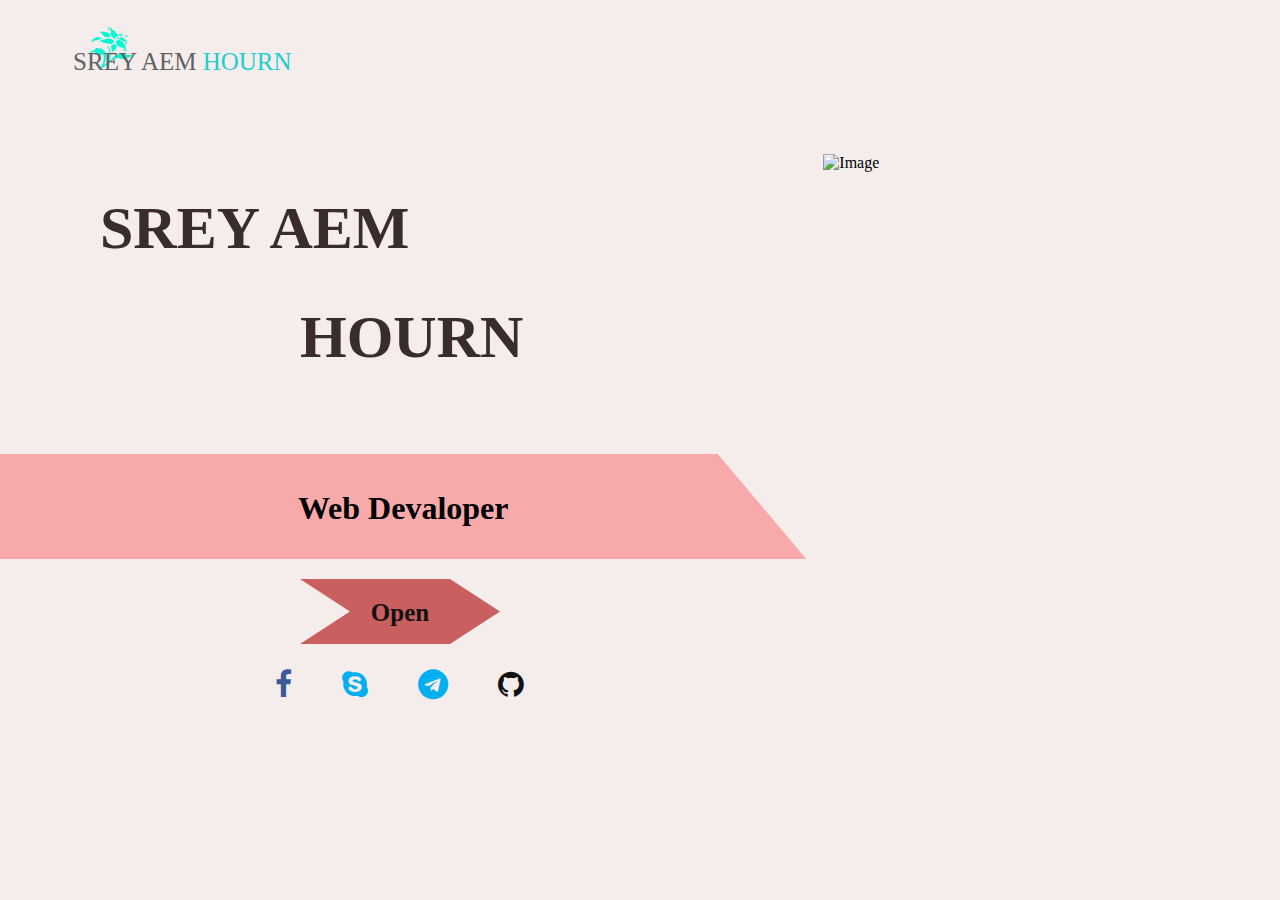
==== index.html @ a896f295 "#1 first" ====
<!DOCTYPE html>
<html lang="en">
<head>
    <meta charset="UTF-8">
    <meta name="viewport" content="width=device-width, initial-scale=1.0">
    <title>CV</title>
    <link rel="stylesheet" href="https://cdnjs.cloudflare.com/ajax/libs/font-awesome/4.7.0/css/font-awesome.min.css">
    <link rel="stylesheet" href="css/style.css">

</head>
<body>
    <svg xmlns="http://www.w3.org/2000/svg" width="360" height="100" viewBox="0 0 360 100">
        <defs>
        </defs>
        <path id="Shape_50_1" data-name="Shape 50 1" class="cls-1" d="M90.461,41.27a7.115,7.115,0,0,0,1.606.124,9.331,9.331,0,0,0,1.68-.046,4.121,4.121,0,0,0,1.6-1.013,9.871,9.871,0,0,1,1.939-.392,10.114,10.114,0,0,0,2.649-.58,16.623,16.623,0,0,1,2.136-.148l0.324-.16a2.985,2.985,0,0,0-.855-0.651,12.542,12.542,0,0,0-1.1-.665q-3.044-1.409-4.482-.477a6.961,6.961,0,0,1-.834.852,5.663,5.663,0,0,1-.723.078q-1.27.032-2.094,1.816a3.357,3.357,0,0,1-1.923,1.172Zm10.668-8.419a4.806,4.806,0,0,0,1.667,1.958,3.206,3.206,0,0,1,.655.819,2.8,2.8,0,0,0,1.119,1.034,30.549,30.549,0,0,0,3.12.437c1.943,0.231,3.128.338,3.548,0.326a18.753,18.753,0,0,1-1.192-1.891,7.339,7.339,0,0,0-.794-1.81,4.068,4.068,0,0,0-1.765-1.332,2.947,2.947,0,0,0-1.832-.383,4.29,4.29,0,0,1-2.364-.168,3.565,3.565,0,0,0-1.745-.291,4.519,4.519,0,0,0-2.166,1.833A2.163,2.163,0,0,1,101.129,32.85Zm7.315-2.39,0.123,0.005a2.53,2.53,0,0,1,.13-1.23,1.355,1.355,0,0,1,.695-0.553,2.234,2.234,0,0,0-.807-1.509,1.1,1.1,0,0,0-.43.523A2.775,2.775,0,0,0,108.444,30.46ZM110.05,29.3a2.847,2.847,0,0,0,.348,1.138c0.234,0.488.379,0.807,0.438,0.952a9.32,9.32,0,0,1-.164,2.118,3.005,3.005,0,0,0,.877,2.571c0.344,0.434.71,0.905,1.1,1.413a3.475,3.475,0,0,0,1.261,1.071c-0.034-.016.348,0.11,1.142,0.374a1.925,1.925,0,0,1,.023-0.864,5.542,5.542,0,0,1,1.137-1.1,7.616,7.616,0,0,0,.928-0.887,0.689,0.689,0,0,0,.907-0.363,0.86,0.86,0,0,0-.454-1.146,2.756,2.756,0,0,0-1.723-1.605,1.894,1.894,0,0,1-.615-1.11,2.051,2.051,0,0,0-1.082-1.324,1.751,1.751,0,0,0-.511-0.107,1.772,1.772,0,0,1-.515-0.11,2.771,2.771,0,0,1-.837-0.9,3.234,3.234,0,0,0-1.3-1.117,1.869,1.869,0,0,1-.606-0.588,1.951,1.951,0,0,0-.71-0.638,2.1,2.1,0,0,1-.472-0.064A3,3,0,0,1,110.05,29.3Zm6.451,9.225a4.977,4.977,0,0,1-.663.619,2.163,2.163,0,0,0-.633.688l-0.027.195,0.1,0.048a10.956,10.956,0,0,0,4.2-4.6,3.507,3.507,0,0,0,.163-1.37,1.439,1.439,0,0,0-.356-1.194l-0.164.079a4.567,4.567,0,0,1-.3,2.282A13.518,13.518,0,0,1,116.5,38.522Zm4.038-2.631c0.044,0.02.08,0.024,0.123,0.04,0,0.032,0,.05.008,0.084l0.033-.07a0.74,0.74,0,0,0,1.049-.37,0.8,0.8,0,0,0-.111-0.923,0.131,0.131,0,0,1,.011-0.012,3.92,3.92,0,0,0,.824-1.038c0.183-.395.137-0.657-0.139-0.784a10.248,10.248,0,0,1-.849,1.023c-0.14.154-.256,0.292-0.362,0.422-0.025-.013-0.04-0.028-0.066-0.04a0.865,0.865,0,0,0-1.333.312Q119.354,35.344,120.539,35.892Zm0.672,0.581q0.837-.18,2.114-0.364a4.221,4.221,0,0,0,1.351.058,0.95,0.95,0,0,1-.187-0.138,2.758,2.758,0,0,0-3.27.293Zm-1.038,1.091a2.609,2.609,0,0,0-2.048,1.246l-0.04.085a3.375,3.375,0,0,1,2.076.392,5.814,5.814,0,0,1,1.342.957,5.721,5.721,0,0,0,1.294.934,2.726,2.726,0,0,0,1.442.2,2.506,2.506,0,0,1,1.286.131,6.133,6.133,0,0,1,.736.444,3.519,3.519,0,0,0,.775.359l0.04-.085a1.579,1.579,0,0,0-.244-0.965,5.405,5.405,0,0,0-.544-1,4.867,4.867,0,0,0-1.532-1.019,4.63,4.63,0,0,1-.76-0.662,4.157,4.157,0,0,0-1.072-.805A4.486,4.486,0,0,0,120.173,37.563Zm5.943-.576c0.62,0.287,1.031.2,1.241-.248,0.262-.567.015-1.022-0.742-1.373a0.73,0.73,0,0,0-1.109.361A0.88,0.88,0,0,0,126.116,36.987Zm-0.446,5.158-0.182.123a2.755,2.755,0,0,0-.2,1.659,1.663,1.663,0,0,0,1.112,1.392,2.3,2.3,0,0,1,.753.4l0.174,0.029,0.072-.018c-0.257-.257-0.542-0.515-0.858-0.782a0.764,0.764,0,0,1-.2-1,1.781,1.781,0,0,1,.364-0.448,1.867,1.867,0,0,0,.346-0.408,0.98,0.98,0,0,0-.665-0.463Zm-0.876,2.844a11.129,11.129,0,0,0-5.22-5.251,3.443,3.443,0,0,0-1.229-.259,0.879,0.879,0,0,0-.917.3,0.616,0.616,0,0,0-.031.273,0.638,0.638,0,0,1-.012.224,1.811,1.811,0,0,1-.727.489,1.648,1.648,0,0,0-.807.659,1.86,1.86,0,0,0-.02,1.126,5.519,5.519,0,0,0,3.432,4.369,8.554,8.554,0,0,0,2.34.57,8.544,8.544,0,0,1,2.339.566,3.667,3.667,0,0,1,1.484,1.665q0.553,0.979,1.1,1.956l0.091-.061A15.9,15.9,0,0,0,124.794,44.989Zm0.744,6.79c-0.221-.515-0.443-1.054-0.661-1.619a2.312,2.312,0,0,0-1.256-1.281,3.219,3.219,0,0,0-1.224-.206,1.846,1.846,0,0,0,.491.434,6.265,6.265,0,0,0,2.456,2.685Zm-14.27-12.792c-0.137-.064-0.612-0.249-1.432-0.559a5.15,5.15,0,0,0-3.461.36,8.018,8.018,0,0,1-2.875.728,4.433,4.433,0,0,0-1.877.605,7.44,7.44,0,0,0-1.757,1.017,9.339,9.339,0,0,1-.615,1.057l-0.1.21,1.135-.555a2.053,2.053,0,0,1,1.85-.073,3.659,3.659,0,0,1,.748.553,3.679,3.679,0,0,0,.8.577,2.124,2.124,0,0,0,1.47.138,2.131,2.131,0,0,1,1.473.139q3.666,1.7,6.414-.178a3.613,3.613,0,0,0,1.334-1.392l0.078-.17a4.6,4.6,0,0,1-1.282-1.084A5.88,5.88,0,0,0,111.268,38.988Zm1.466,5.708a2.169,2.169,0,0,0-1.646.913,4.826,4.826,0,0,0,.368,2.593c-0.042.362-.076,0.7-0.1,1.035a1.857,1.857,0,0,0,.893,1.6,4.585,4.585,0,0,1,.926.973,4.218,4.218,0,0,1,.3,1.247c0.126-.183.2-0.288,0.209-0.316a1.852,1.852,0,0,0,.122-1.079,2.243,2.243,0,0,1-.053-0.7,1.784,1.784,0,0,1,.753-0.475,1.774,1.774,0,0,0,.93-0.858l0.12-.666A3.691,3.691,0,0,1,116.1,48.6a1.5,1.5,0,0,0,.651-0.731,2.1,2.1,0,0,0-.575-2.279,9.475,9.475,0,0,1-1.591-2.385,1.081,1.081,0,0,0-.047.236l-0.079.17A2.228,2.228,0,0,1,112.734,44.7Zm5.967,9.127a5.4,5.4,0,0,1-1.541.888q-1.453.565-1.687,0.664a11.67,11.67,0,0,0-2.937,2.558,16.337,16.337,0,0,1-2.9,2.732q0.538-2.378,1.108-4.7a11.755,11.755,0,0,0-.322-4.995,27.469,27.469,0,0,0-.959-3.073,4.394,4.394,0,0,0-2.221-2.522l-0.275-.076c0.262,0.43.576,1.006,0.953,1.729A24.207,24.207,0,0,1,109.5,52.3q0.618,2.868-1.074,8.011a0.333,0.333,0,0,1-.027.193,7.819,7.819,0,0,1-4.3,4.406q0.623-1.616,1.575-4.891a16.761,16.761,0,0,0,.184-5.951q-0.61-3.834-3.449-5.151a4.493,4.493,0,0,0-1.771-.3,8.81,8.81,0,0,1-1.606-.123c-0.47-.149-0.963-0.291-1.466-0.42a2.1,2.1,0,0,0-1.329.027,2.255,2.255,0,0,0-1,.8q-0.424.578-.8,1.126a11.375,11.375,0,0,1-1.971.739,3.66,3.66,0,0,0-2.283,2.089l-0.1.211-0.246,1.072,0.2-.013A4.566,4.566,0,0,1,92.2,52.545a3.648,3.648,0,0,1,2.914-.2,6.315,6.315,0,0,1,1.562,1.364,6.475,6.475,0,0,0,1.873,1.512,2.162,2.162,0,0,0,2.328-.291,1.9,1.9,0,0,1,1.864-.5q1.391,0.643,1.055,4.357a15.413,15.413,0,0,1-1.075,4.764A16.651,16.651,0,0,1,101.09,66.4,11.116,11.116,0,0,1,99.866,67.7a4.717,4.717,0,0,0-1.121,1.336,0.29,0.29,0,0,0,.108.309q3.105-1.3,3.756-1.615a12.932,12.932,0,0,0,3.293-2.24,52.59,52.59,0,0,1,7.913-6.393,6.741,6.741,0,0,1,4.154-1.12q1.635,0.4,3.218.77a5.988,5.988,0,0,0,3.733-.337,7.257,7.257,0,0,1,1.982-.425,5.43,5.43,0,0,0,2.032-.528q0.609-.364,1.223-0.751a3.2,3.2,0,0,1,1.406-.459,3.963,3.963,0,0,1,1.652.226,1.486,1.486,0,0,0,.252.065,1.617,1.617,0,0,1,.253.065,2.106,2.106,0,0,1,.808.684l0.155,0.072a2.649,2.649,0,0,0-1.794-1.811,7.914,7.914,0,0,0-3.07-.544,10.2,10.2,0,0,1-3.17-.331,28.372,28.372,0,0,1-2.974-1.17Q120.683,52.113,118.7,53.822Z"/>
        <text id="srey_Aem_hourn" data-name="srey Aem hourn" class="cls-2" x="182.333" y="69.667"><tspan x="182.333">srey Aem<tspan class="cls-3"> hourn</tspan></tspan></text>
      </svg>
    <div class="box">
        <div class="box1">
            <div class="shape">
                <h1>Web Devaloper</h1>
            </div>
            <a href="page/home.html"><div class="click"><b>Open</b></div></a>
            <div class="social">
                <a href="https://www.facebook.com/sreyeam.ko/" class="fa fa-facebook"></a>
                <a href="https://join.skype.com/invite/noyItiVcNAym" class="fa fa-skype"></a>
                <a href="https://t.me/sreyaem" class="fa fa-telegram"></a>
                <a href="https://github.com/SreyAem" class="fa fa-github"></a>
            </div>
            
        </div>
        <div class="container">
            <div class="name"><b>
                <div>SREY AEM</div>
                <div>HOURN</div>
            </div></b>
            <div class="pic">
                <img src="image/nezuko1.jpg" alt="Image">
            </div>
        </div>

    </div>


</body>
</html>
---- css/style.css ----
body{
    background: rgb(245, 236, 236);
    padding: 0;
    margin: 0;
}
svg{
    margin-bottom: 0;
}
.cls-1 {
  fill: #0af5d1;
  fill-rule: evenodd;
}

.cls-2 {
  font-size: 25px;
  text-anchor: middle;
  fill: #616363;
  font-family: "Franklin Gothic Heavy";
  text-transform: uppercase;
}

.cls-3 {
  fill: #20cfcf;
}

.container{
    display: flex;
    margin-bottom: 0;
}
.name{
    font-size: 60px;
    margin: 50px;
    margin-top: 90px;
    margin-left: 100px;
    color: rgb(58, 44, 44);
}
.name :nth-child(2){
    margin-left: 200px;
    margin-top: 40px;
}
.pic img{
    width: 350px;
    height: 500px;
}
.pic{
    margin-top: 50px;
    margin-left: 250px;
}
.shape{
    clip-path: polygon(0 0, 89% 0, 100% 100%, 0% 100%);
    background: rgb(248, 170, 170);
    width: 100%;
    height: 90px;
    margin: 0;
    text-align: center;
    padding-top: 15px;
}
.box1{
    width: 63%;
    margin: 0;
    padding: 0;
    position: absolute;
    top: 350px;
}
.box2{
    position: relative;
    margin: 0;

}
.click{
    clip-path: polygon(75% 0%, 100% 50%, 75% 100%, 0% 100%, 25% 50%, 0% 0%);
    width: 200px;
    height: 35px;
    background: rgb(201, 95, 95);
    text-align: center;
    margin-left: 300px;
    margin-top: 20px;
    padding-top: 20px;
    padding-bottom: 10px;
    font-size: 25px;
    
}
a{
    text-decoration: none;
    color: rgb(19, 18, 18);
}
.click:hover{
    background-color: brown;
}
.box{
    position: relative;
    margin-top: 0;
}
.social{
    display: flex;
    margin-left: 250px;
}
.social a{
    font-size: 30px;
    padding: 25px;
}
.fa:hover {
    opacity: 0.7;
}
.fa-facebook {
    color: #3B5998;
}
.fa-skype {
    color:#00aff0;
}
.fa-telegram {
    color: #00aff0;
}
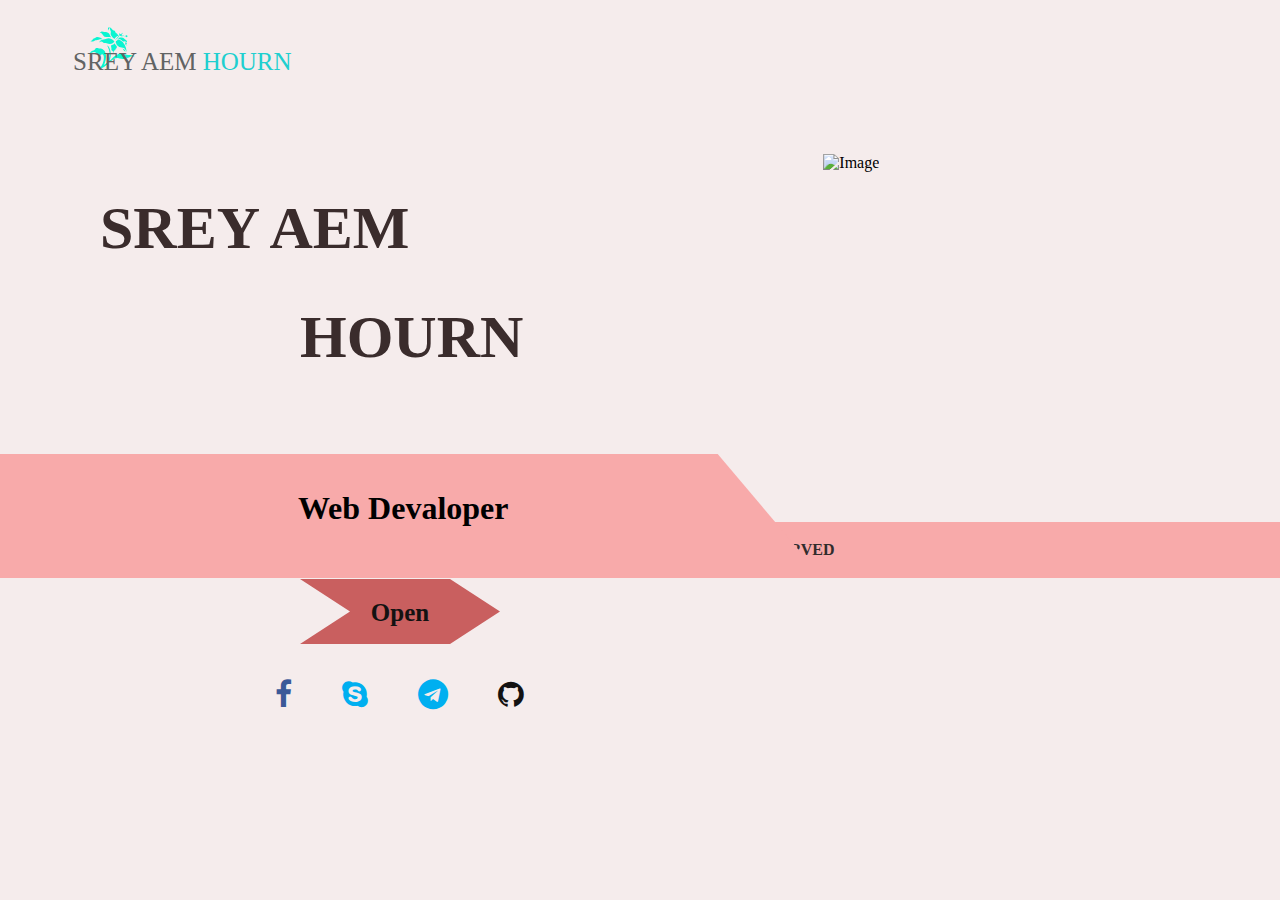
==== commit 3f481ecd: "#1 first" ====
--- a/index.html
+++ b/index.html
@@ -27,7 +27,6 @@
                 <a href="https://t.me/sreyaem" class="fa fa-telegram"></a>
                 <a href="https://github.com/SreyAem" class="fa fa-github"></a>
             </div>
-            
         </div>
         <div class="container">
             <div class="name"><b>
@@ -38,7 +37,9 @@
                 <img src="image/nezuko1.jpg" alt="Image">
             </div>
         </div>
-
+    </div>
+    <div class="foot">
+        <b><p>@2021 SREYAEM HOURN, ALL RIGHTS RESERVED</p></b>
     </div>
 
 
--- a/css/style.css
+++ b/css/style.css
@@ -95,6 +95,7 @@
 .social{
     display: flex;
     margin-left: 250px;
+    margin-top: 10px;
 }
 .social a{
     font-size: 30px;
@@ -111,4 +112,12 @@
 }
 .fa-telegram {
     color: #00aff0;
+}
+.foot{
+    margin-bottom: 0;
+    margin-top: 100px;
+    text-align: center;
+    background-color: rgb(248, 170, 170);
+    padding: 3px;
+    color: rgb(49, 44, 44);
 }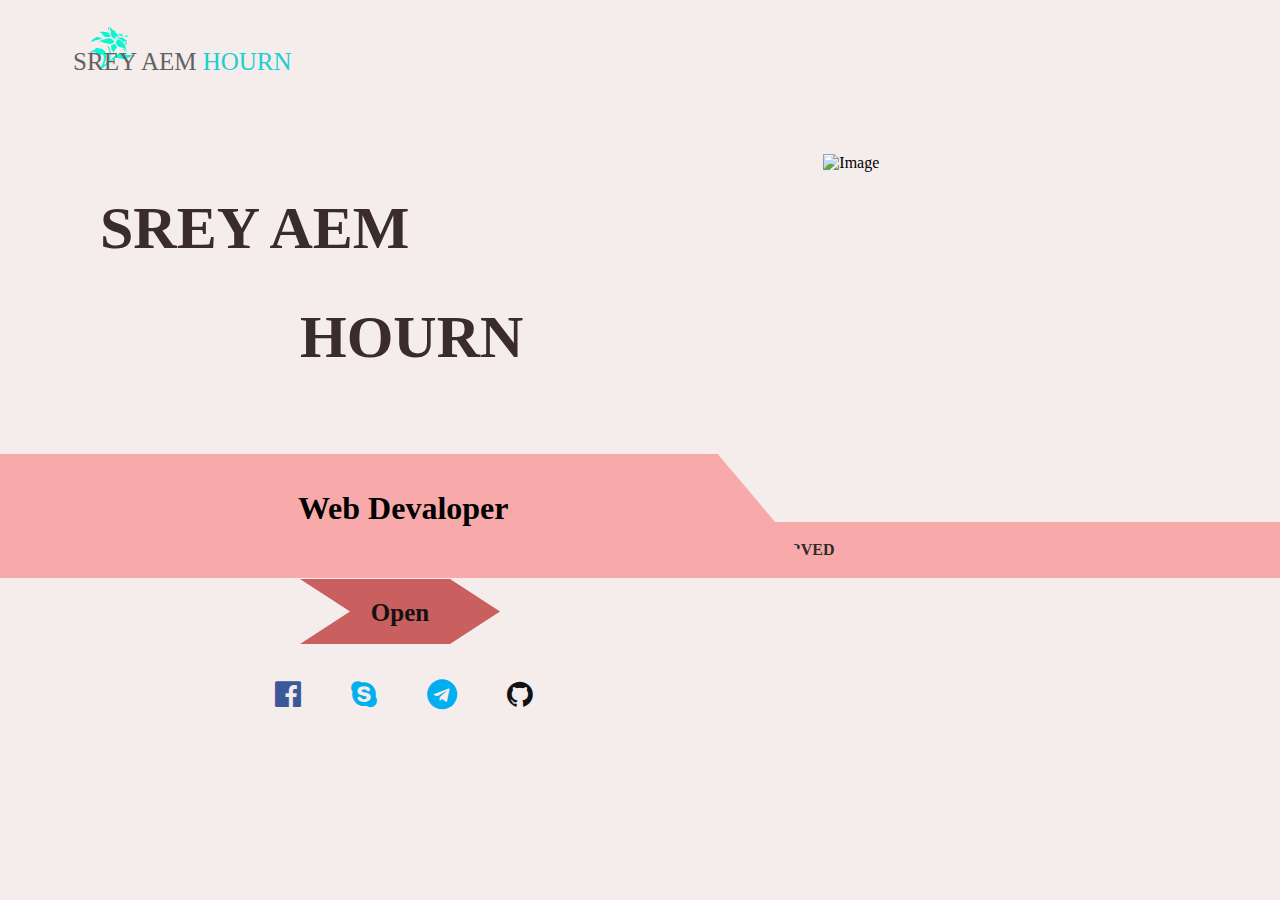
==== commit 78558ab7: "#1 first" ====
--- a/index.html
+++ b/index.html
@@ -22,7 +22,7 @@
             </div>
             <a href="page/home.html"><div class="click"><b>Open</b></div></a>
             <div class="social">
-                <a href="https://www.facebook.com/sreyeam.ko/" class="fa fa-facebook"></a>
+                <a href="https://www.facebook.com/sreyeam.ko/" class="fa fa-facebook-official"></a>
                 <a href="https://join.skype.com/invite/noyItiVcNAym" class="fa fa-skype"></a>
                 <a href="https://t.me/sreyaem" class="fa fa-telegram"></a>
                 <a href="https://github.com/SreyAem" class="fa fa-github"></a>
--- a/css/style.css
+++ b/css/style.css
@@ -104,7 +104,7 @@
 .fa:hover {
     opacity: 0.7;
 }
-.fa-facebook {
+.fa-facebook-official {
     color: #3B5998;
 }
 .fa-skype {
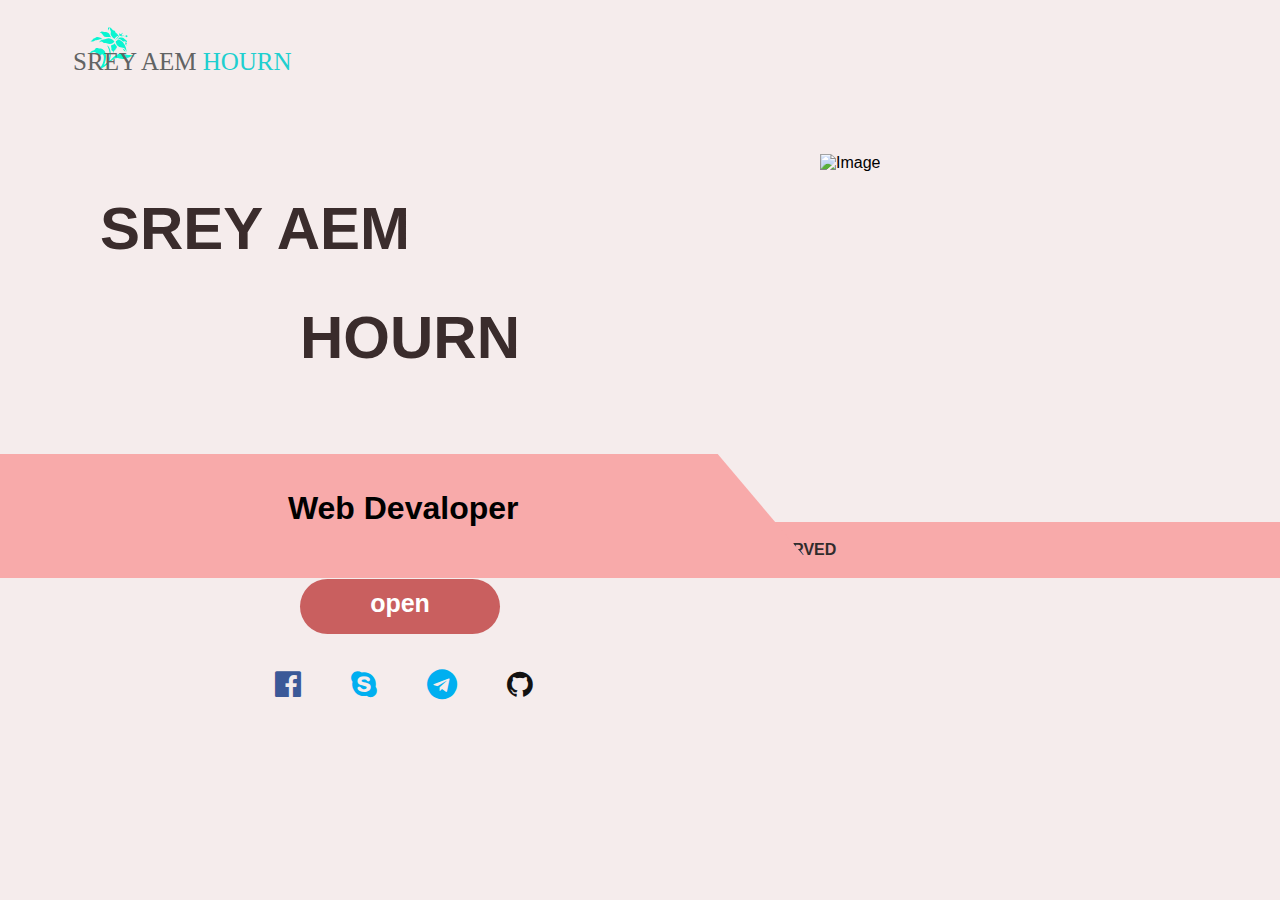
==== commit 06b63f0a: "#1 home" ====
--- a/index.html
+++ b/index.html
@@ -20,7 +20,7 @@
             <div class="shape">
                 <h1>Web Devaloper</h1>
             </div>
-            <a href="page/home.html"><div class="click"><b>Open</b></div></a>
+            <a href="page/home.html"><button class="button"><b><span>open</span></b></button></a>
             <div class="social">
                 <a href="https://www.facebook.com/sreyeam.ko/" class="fa fa-facebook-official"></a>
                 <a href="https://join.skype.com/invite/noyItiVcNAym" class="fa fa-skype"></a>
--- a/css/style.css
+++ b/css/style.css
@@ -1,8 +1,8 @@
-
 body{
     background: rgb(245, 236, 236);
     padding: 0;
     margin: 0;
+    font-family: sans-serif;
 }
 svg{
     margin-bottom: 0;
@@ -68,26 +68,11 @@
     margin: 0;
 
 }
-.click{
-    clip-path: polygon(75% 0%, 100% 50%, 75% 100%, 0% 100%, 25% 50%, 0% 0%);
-    width: 200px;
-    height: 35px;
-    background: rgb(201, 95, 95);
-    text-align: center;
-    margin-left: 300px;
-    margin-top: 20px;
-    padding-top: 20px;
-    padding-bottom: 10px;
-    font-size: 25px;
-    
-}
 a{
     text-decoration: none;
     color: rgb(19, 18, 18);
 }
-.click:hover{
-    background-color: brown;
-}
+
 .box{
     position: relative;
     margin-top: 0;
@@ -120,4 +105,49 @@
     background-color: rgb(248, 170, 170);
     padding: 3px;
     color: rgb(49, 44, 44);
+}
+.button {
+    border-radius: 40px;
+    border: none;
+    color: #FFFFFF;
+    text-align: center;
+    transition: all 0.5s;
+    cursor: pointer;
+    width: 200px;
+    height: 35px;
+    background: rgb(201, 95, 95);
+    margin-left: 300px;
+    margin-top: 20px;
+    padding-top: 10px;
+    padding-bottom: 45px;
+    font-size: 25px;
+
+  }
+  
+  .button span {
+    cursor: pointer;
+    display: inline-block;
+    position: relative;
+    transition: 0.5s;
+  }
+  
+  .button span:after {
+    content: '\00bb';
+    position: absolute;
+    opacity: 0;
+    top: 0;
+    right: -20px;
+    transition: 0.5s;
+  }
+  
+  .button:hover span {
+    padding-right: 25px;
+  }
+  
+  .button:hover span:after {
+    opacity: 1;
+    right: 0;
+  }
+  .button:hover{
+    background-color: brown;
 }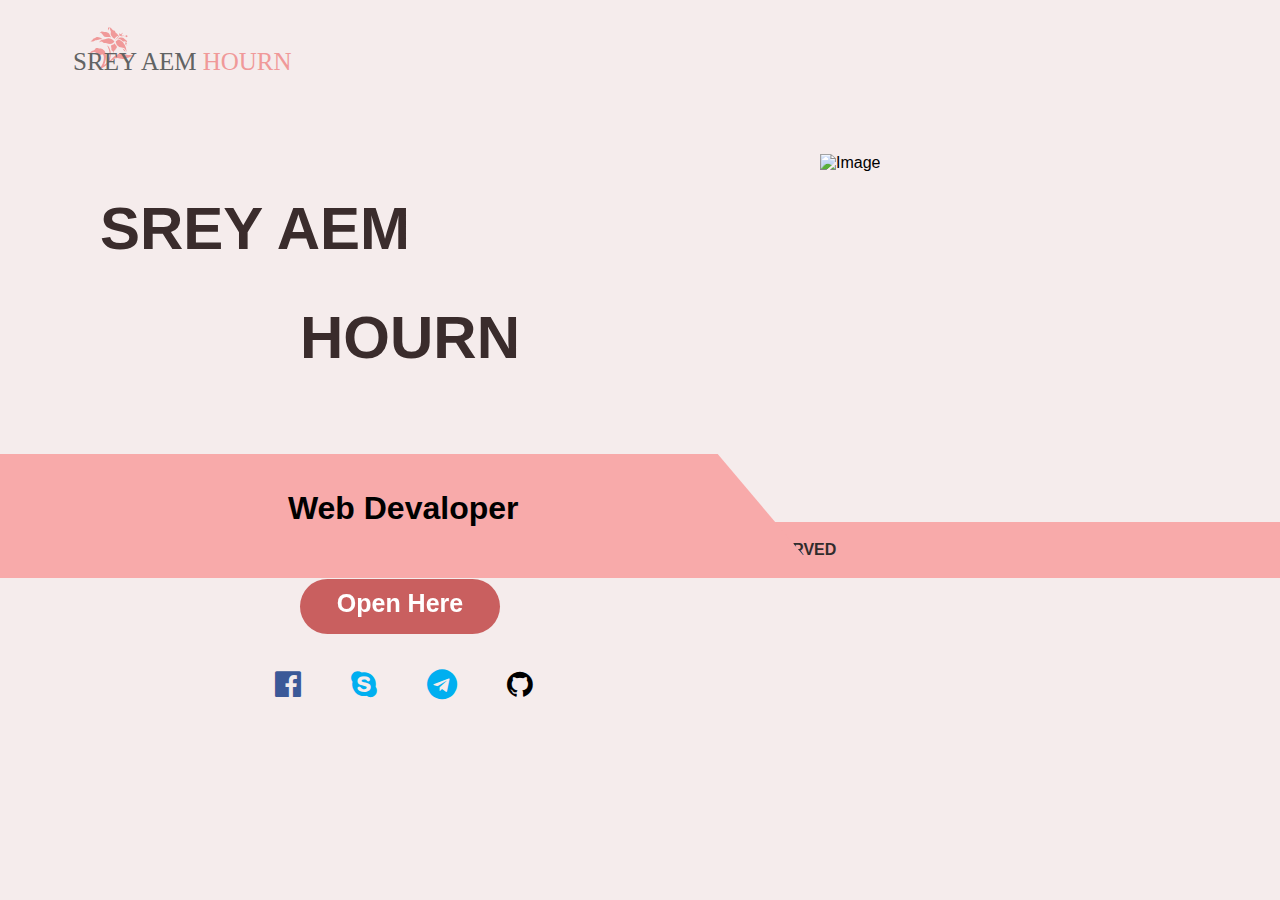
==== commit 0cdf1eb3: "#4 contact" ====
--- a/index.html
+++ b/index.html
@@ -5,6 +5,7 @@
     <meta name="viewport" content="width=device-width, initial-scale=1.0">
     <title>CV</title>
     <link rel="stylesheet" href="https://cdnjs.cloudflare.com/ajax/libs/font-awesome/4.7.0/css/font-awesome.min.css">
+    <link rel="stylesheet" href="css/hower.css">
     <link rel="stylesheet" href="css/style.css">
 
 </head>
@@ -20,7 +21,7 @@
             <div class="shape">
                 <h1>Web Devaloper</h1>
             </div>
-            <a href="page/home.html"><button class="button"><b><span>open</span></b></button></a>
+            <a href="page/home.html" class="hvr-forward"><button class="button"><b><span>Open Here </span></b></button></a>
             <div class="social">
                 <a href="https://www.facebook.com/sreyeam.ko/" class="fa fa-facebook-official"></a>
                 <a href="https://join.skype.com/invite/noyItiVcNAym" class="fa fa-skype"></a>
--- a/css/style.css
+++ b/css/style.css
@@ -8,7 +8,7 @@
     margin-bottom: 0;
 }
 .cls-1 {
-  fill: #0af5d1;
+  fill:rgb(240, 153, 153);
   fill-rule: evenodd;
 }
 
@@ -21,7 +21,7 @@
 }
 
 .cls-3 {
-  fill: #20cfcf;
+  fill: rgb(240, 153, 153);
 }
 
 .container{
@@ -85,6 +85,7 @@
 .social a{
     font-size: 30px;
     padding: 25px;
+    text-decoration: none;
 }
 .fa:hover {
     opacity: 0.7;
@@ -97,6 +98,9 @@
 }
 .fa-telegram {
     color: #00aff0;
+}
+.fa-github {
+    color: black;
 }
 .foot{
     margin-bottom: 0;
@@ -121,7 +125,7 @@
     padding-top: 10px;
     padding-bottom: 45px;
     font-size: 25px;
-
+    outline: none;
   }
   
   .button span {
@@ -150,4 +154,4 @@
   }
   .button:hover{
     background-color: brown;
-}+}
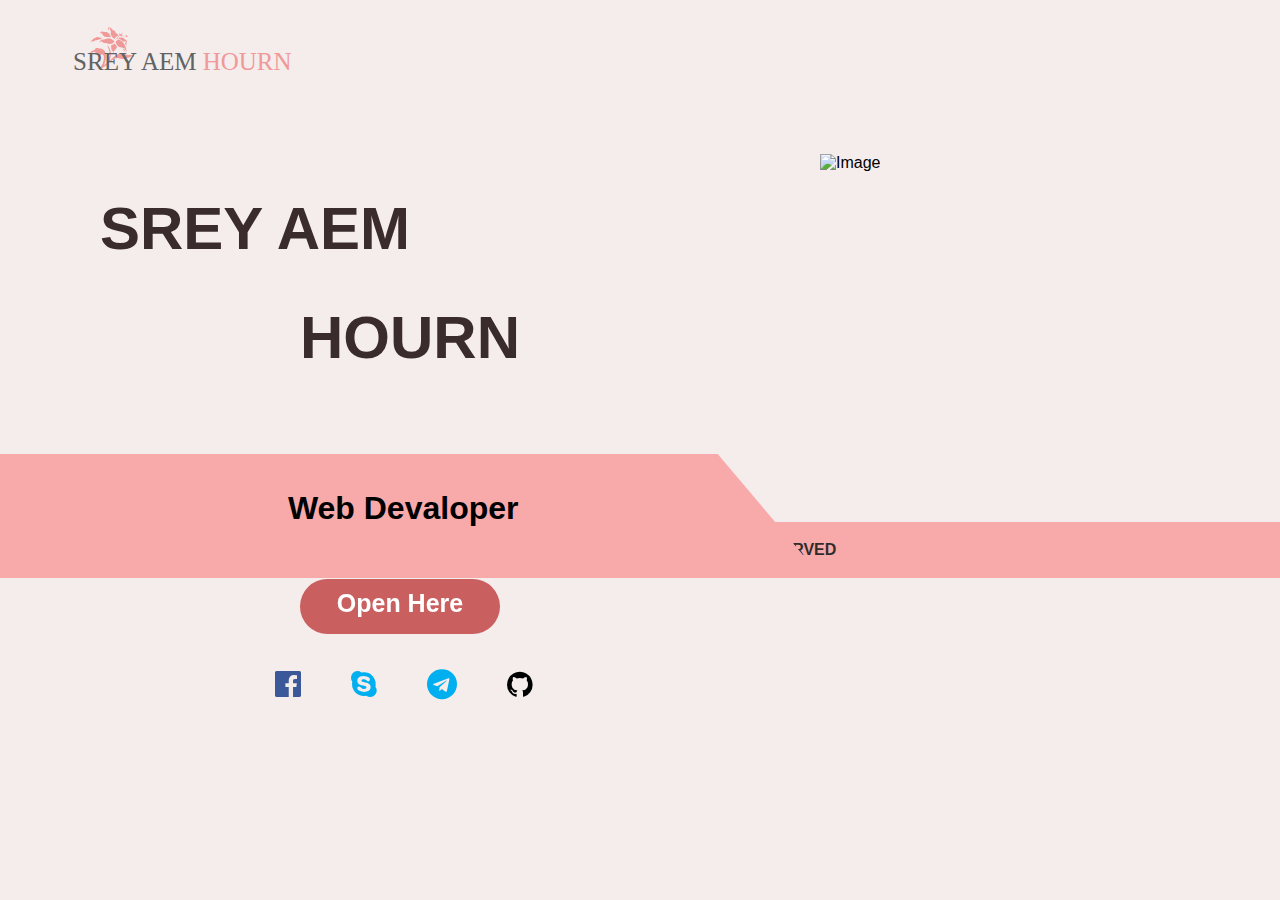
==== commit 38d2e516: "#4 contact" ====
--- a/index.html
+++ b/index.html
@@ -23,10 +23,10 @@
             </div>
             <a href="page/home.html" class="hvr-forward"><button class="button"><b><span>Open Here </span></b></button></a>
             <div class="social">
-                <a href="https://www.facebook.com/sreyeam.ko/" class="fa fa-facebook-official"></a>
-                <a href="https://join.skype.com/invite/noyItiVcNAym" class="fa fa-skype"></a>
-                <a href="https://t.me/sreyaem" class="fa fa-telegram"></a>
-                <a href="https://github.com/SreyAem" class="fa fa-github"></a>
+                <a href="https://www.facebook.com/sreyeam.ko/" class="fa fa-facebook-official hvr-push"></a>
+                <a href="https://join.skype.com/invite/noyItiVcNAym" class="fa fa-skype hvr-push "></a>
+                <a href="https://t.me/sreyaem" class="fa fa-telegram hvr-push"></a>
+                <a href="https://github.com/SreyAem" class="fa fa-github hvr-push"></a>
             </div>
         </div>
         <div class="container">
--- a/css/style.css
+++ b/css/style.css
@@ -155,3 +155,114 @@
   .button:hover{
     background-color: brown;
 }
+@media(max-width:600px) {
+    body {
+        position: relative;
+    }
+    svg, .box, footer {
+        width: 100%;
+    }
+    .foot {
+        position:relative;
+        margin-top: 170px;
+        
+    }
+    .name {
+        font-size: 40px;
+    }
+    .name :nth-child(2){
+        margin-left: 100px;
+    }
+    .name :nth-child(1){
+        margin-left: 80px;
+    }
+    .container {
+        display: inline;
+    }
+    .pic img{
+        width: 200px;
+        height: 300px;
+    }
+    .pic{
+        margin-top: 50px;
+        margin-left: 170px;
+    }
+    .shape {
+        height: 20px;
+        padding-bottom: 40px;
+        clip-path: none;
+        width: 100%;
+    }
+    .shape h1 {
+        font-size: 20px;
+    }
+    .box1 {
+        top: 450px;
+        width: 100%;
+        margin-right: 0;
+    }
+    .button {
+        margin-left: 170px;
+    }
+    .social {
+        margin-left: 120px;
+        display: inline;
+    }
+}
+@media(max-width:450px) {
+    body {
+        position: relative;
+    }
+    svg, .box, footer {
+        width: 100%;
+    }
+    .foot {
+        position:relative;
+        margin-top: 170px;
+        
+    }
+    .name {
+        font-size: 25px;
+    }
+    .name :nth-child(2){
+        margin-left: 40px;
+    }
+    .name :nth-child(1){
+        margin-left: 20px;
+    }
+    .container {
+        display: inline;
+    }
+    .pic img{
+        width: 200px;
+        height: 300px;
+    }
+    .pic{
+        margin-top: 50px;
+        margin-left: 80px;
+    }
+    .shape {
+        height: 20px;
+        padding-bottom: 40px;
+        clip-path: none;
+        width: 100%;
+    }
+    .shape h1 {
+        font-size: 20px;
+    }
+    .box1 {
+        top: 450px;
+        width: 100%;
+        margin-right: 0;
+    }
+    .button {
+        margin-left: 80px;
+    }
+    .social {
+        margin-left: 85px;
+        display: inline;
+    }
+    .social a {
+        padding: 10px;
+    }
+}